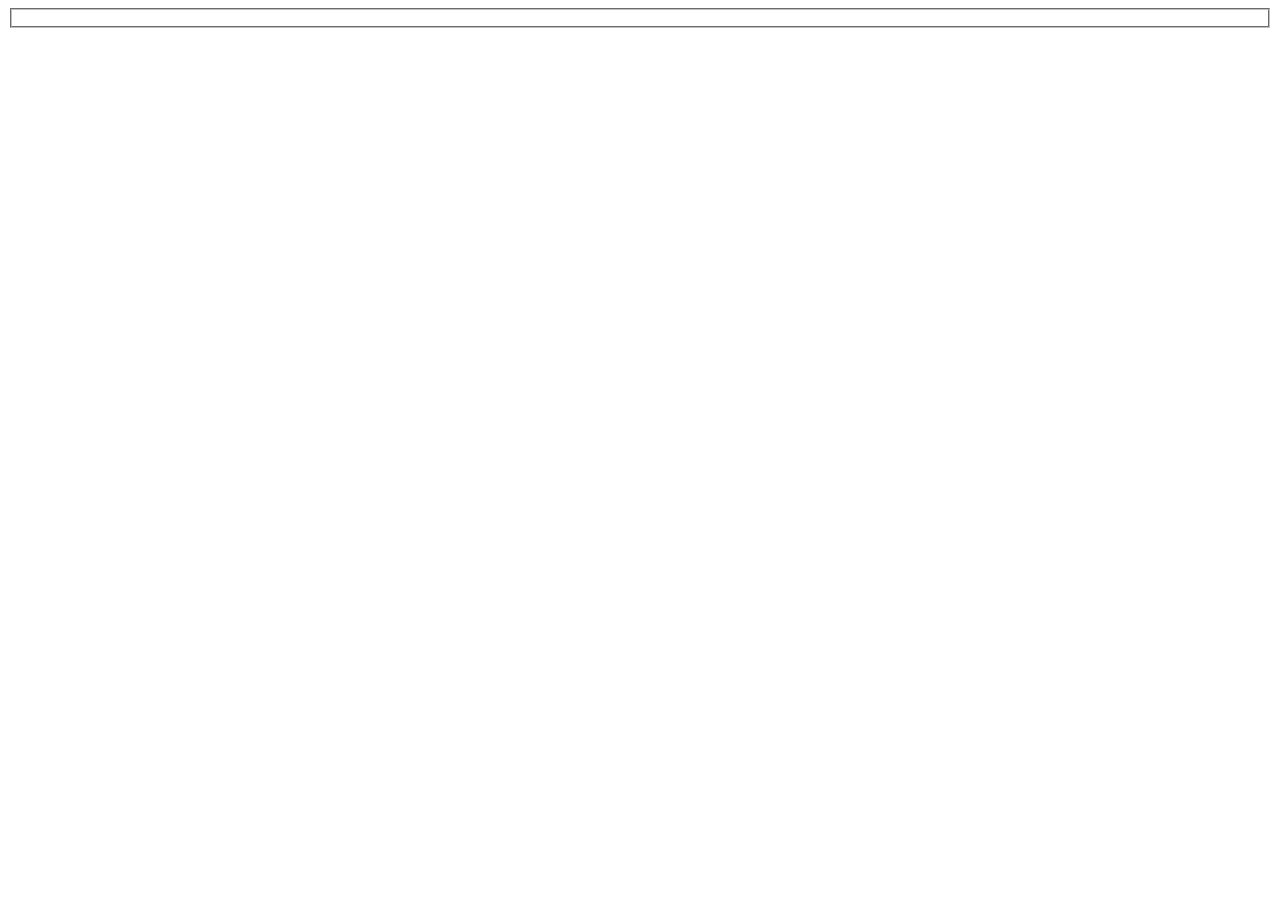
==== Database.html @ 90dd483e "added initial agenda page content" ====
<!DOCTYPE html>
<html lang="en">
<head>
    <meta charset="UTF-8">
    <meta name="viewport" content="width=device-width, initial-scale=1.0">
    <title>Database</title>
    <link rel="stylesheet" href="Resources/Styles/style.css">
</head>
<body>
  <header data-pagename="Policy Database"></header>
  <main>
    <div class="Container" id="DatabaseContentLayout">
      <fieldset id="FilterGroup">

      </fieldset>

      <div class="ContentContainer">
        <ul>

        </ul>
      </div>
    </div>
  </main>
  <footer></footer>

  <script type="module" src="Resources/Scripts/Script.js"></script>
  <script type="module" src="Resources/Scripts/FilterContent.js"></script>
</body>
</html>
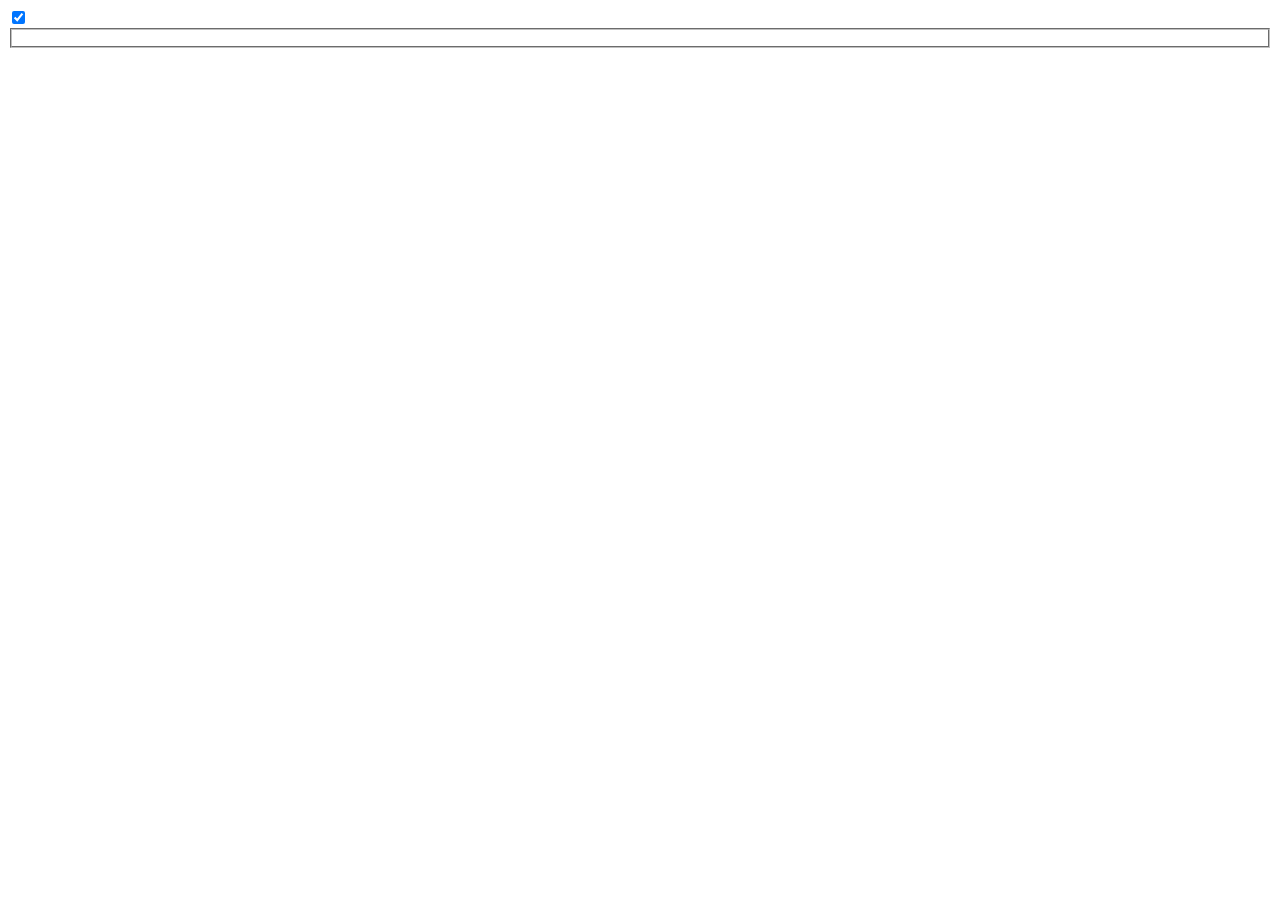
==== commit 17adb5df: "removed typesystyem.html" ====
--- a/Database.html
+++ b/Database.html
@@ -10,10 +10,15 @@
   <header data-pagename="Policy Database"></header>
   <main>
     <div class="Container" id="DatabaseContentLayout">
-      <fieldset id="FilterGroup">
+      <div class="ExpandRuleBox RuleTop CollapseHidden Container ContainerSticky">
+        <label class="FlagIn" data-labeltext="Filters">
+          <input type="checkbox" class="hiddenInput" checked>
+          <span class="RuleFlag"></span>
+        </label>
+        <fieldset id="FilterGroup" class="ContentArea Container FlexContainer FlexCol ContainerGap-Small">
 
-      </fieldset>
-
+        </fieldset>
+      </div>
       <div class="ContentContainer">
         <ul>
 
